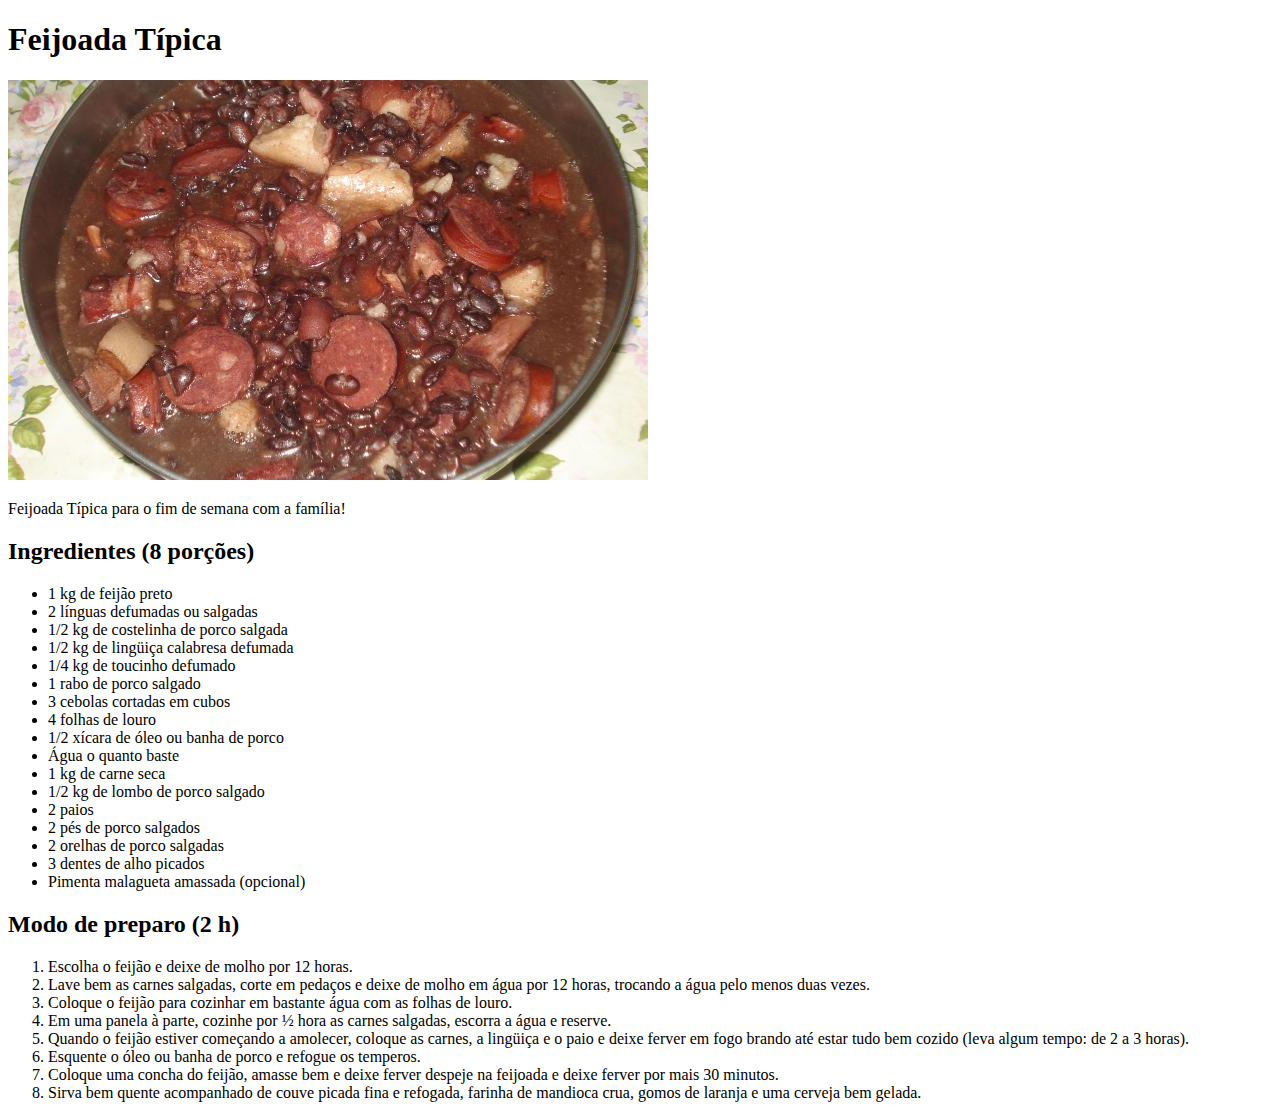
==== recipes/feijoada.html @ 9d0c1729 "Adicionado imagem feijoada.jpg, adicionado feijoada.html" ====
<!DOCTYPE html>
<html lang="en">
<head>
    <meta charset="UTF-8">
    <meta name="viewport" content="width=device-width, initial-scale=1.0">
    <title>Feijoada Típica</title>
</head>
<body>
    <h1>Feijoada Típica</h1>
    <img src="/images/feijoada.jpg" alt="Feijoada Típica">
    <p>Feijoada Típica para o fim de semana com a família!</p>
    <h2>Ingredientes (8 porções)</h2>
    <ul>
        <li>1 kg de feijão preto</li>
        <li>2 línguas defumadas ou salgadas</li>
        <li>1/2 kg de costelinha de porco salgada</li>
        <li>1/2 kg de lingüiça calabresa defumada</li>
        <li>1/4 kg de toucinho defumado</li>
        <li>1 rabo de porco salgado</li>
        <li>3 cebolas cortadas em cubos</li>
        <li>4 folhas de louro</li>
        <li>1/2 xícara de óleo ou banha de porco</li>
        <li>Água o quanto baste</li>
        <li>1 kg de carne seca</li>
        <li>1/2 kg de lombo de porco salgado</li>
        <li>2 paios</li>
        <li>2 pés de porco salgados</li>
        <li>2 orelhas de porco salgadas</li>
        <li>3 dentes de alho picados</li>
        <li>Pimenta malagueta amassada (opcional)</li>
    </ul>
    <h2>Modo de preparo (2 h)</h2>
    <ol>
        <li>Escolha o feijão e deixe de molho por 12 horas.</li>
        <li>Lave bem as carnes salgadas, corte em pedaços e deixe de molho em água por 12 horas, trocando a água pelo menos duas vezes.</li>
        <li>Coloque o feijão para cozinhar em bastante água com as folhas de louro.</li>
        <li>Em uma panela à parte, cozinhe por ½ hora as carnes salgadas, escorra a água e reserve.</li>
        <li>Quando o feijão estiver começando a amolecer, coloque as carnes, a lingüiça e o paio e deixe ferver em fogo brando até estar tudo bem cozido (leva algum tempo: de 2 a 3 horas).</li>
        <li>Esquente o óleo ou banha de porco e refogue os temperos.</li>
        <li>Coloque uma concha do feijão, amasse bem e deixe ferver despeje na feijoada e deixe ferver por mais 30 minutos.</li>
        <li>Sirva bem quente acompanhado de couve picada fina e refogada, farinha de mandioca crua, gomos de laranja e uma cerveja bem gelada.</li>
    </ol>
</body>
</html>
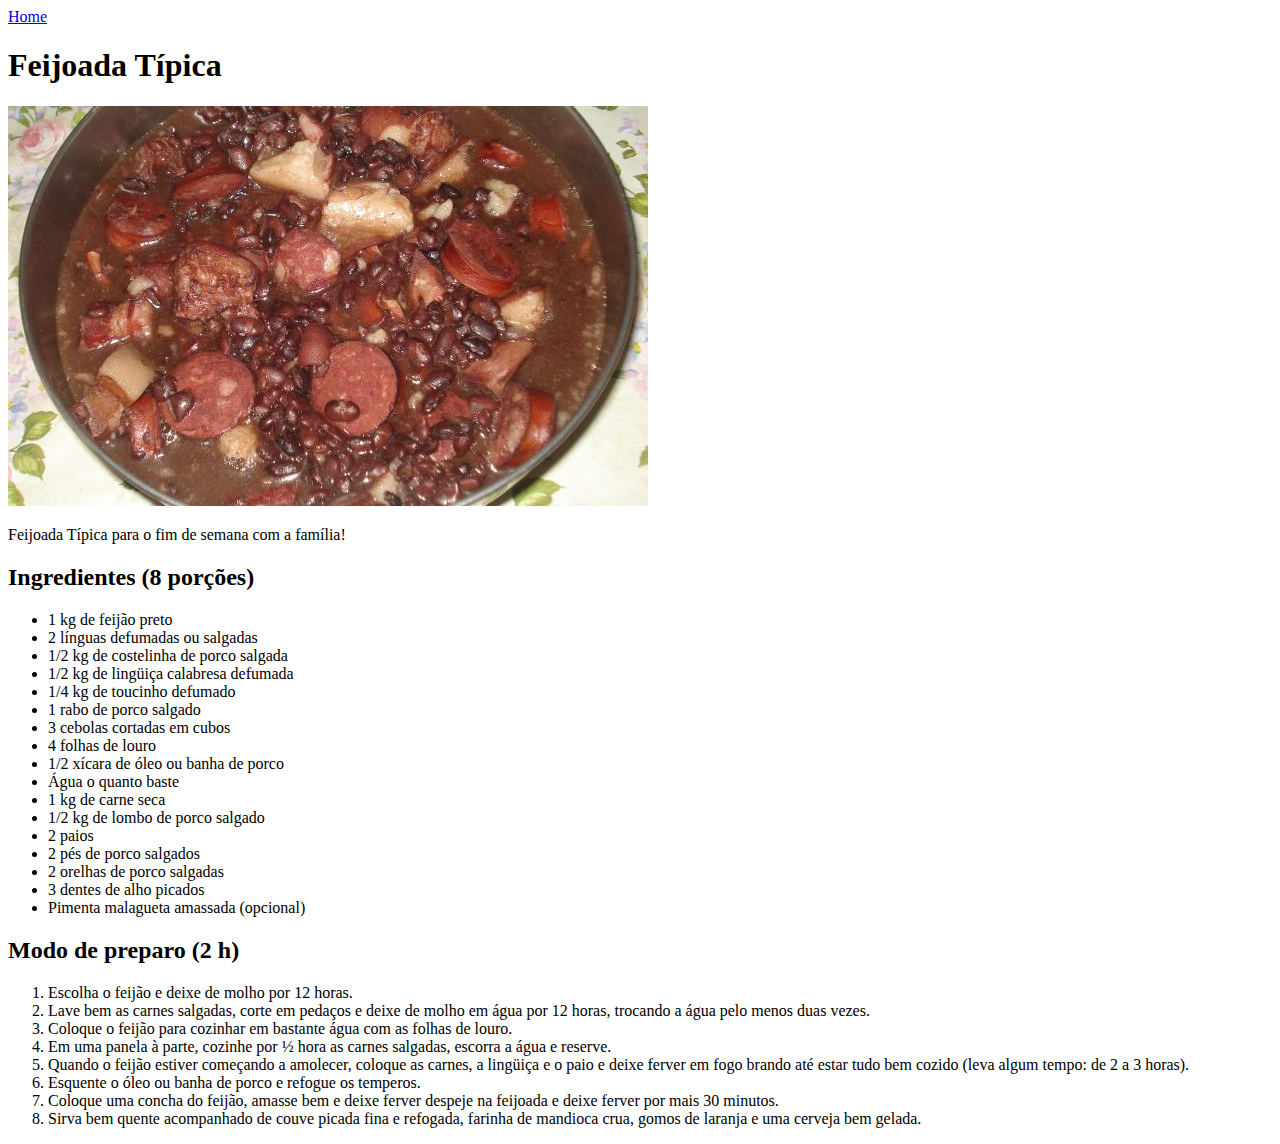
==== commit 99bfd426: "Adcionado botão home às paginas de receitas" ====
--- a/recipes/feijoada.html
+++ b/recipes/feijoada.html
@@ -6,8 +6,11 @@
     <title>Feijoada Típica</title>
 </head>
 <body>
+    <header>
+        <a href="../index.html">Home</a>
+    </header>
     <h1>Feijoada Típica</h1>
-    <img src="/images/feijoada.jpg" alt="Feijoada Típica">
+    <img src="../images/feijoada.jpg" alt="Feijoada Típica">
     <p>Feijoada Típica para o fim de semana com a família!</p>
     <h2>Ingredientes (8 porções)</h2>
     <ul>
